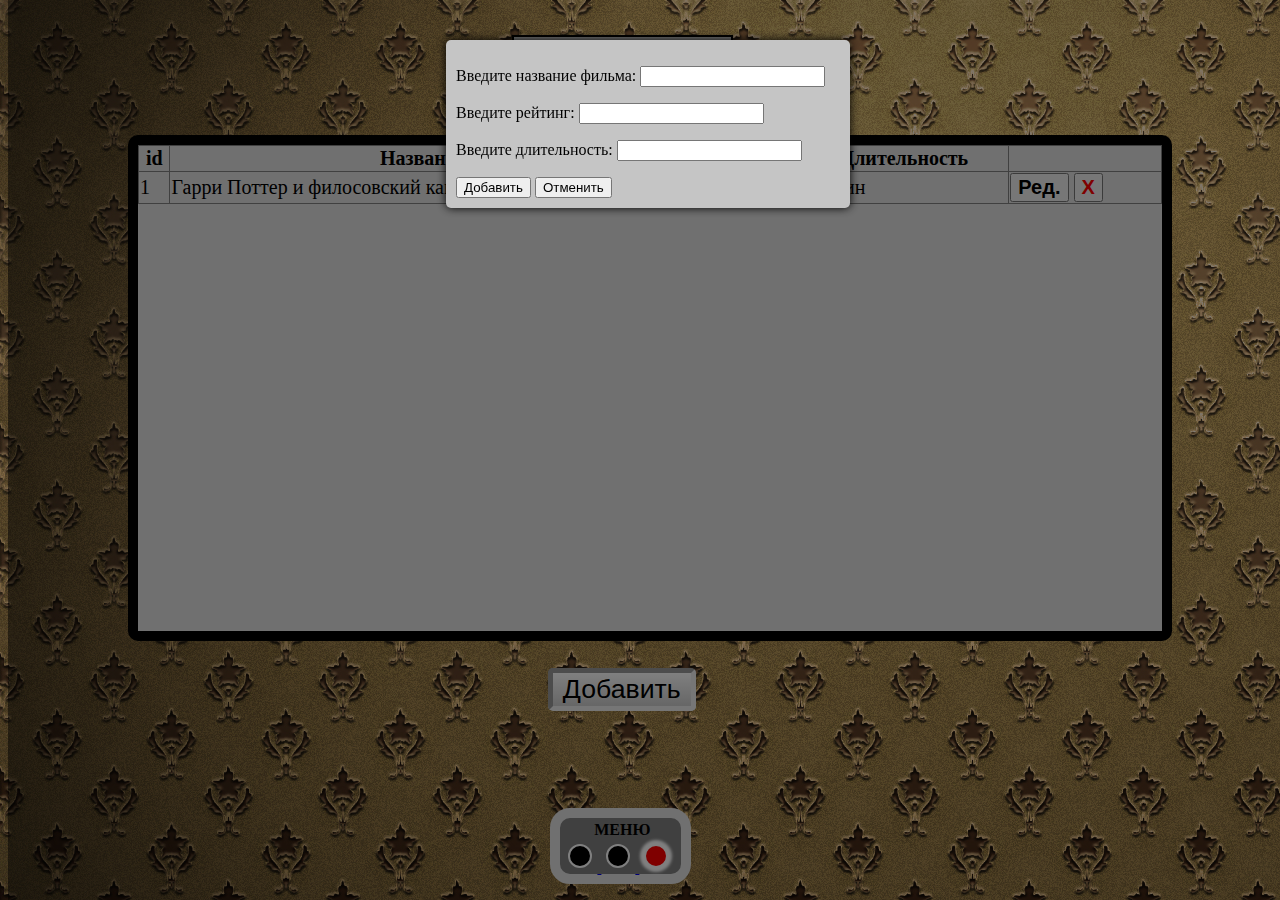
==== out/production/server/table.html @ 560a9995 "First commit" ====
<html lang="en">
	<link rel="stylesheet" type="text/css" href="table.css">
    <script src="table.js" defer></script>
    <script src="https://code.jquery.com/jquery-3.5.1.js" integrity="sha256-QWo7LDvxbWT2tbbQ97B53yJnYU3WhH/C8ycbRAkjPDc=" crossorigin="anonymous"></script>
	<head>
		<title>Задание</title>
		<meta charset="UTF-8">

		<!--link rel="stylesheet" type="text/css" href="menu.css"-->
	</head>
	<body>
		<h1>ФИЛЬМЫ</h1>
		<div class="pos">
			<div class="info" >
				<table rules="all" frame="border" id="table">
					<tr>
						<th>id</th><th>Название</th><th>Рейтинг</th><th>Длительность</th><th></th>
					</tr>
					<tr>
						<td>1</td><td>Гарри Поттер и филосовский камень</td><td>9,8</td><td>158мин</td>
						<td> <button class="redak">Ред.</button> <button class="delete">X</button>  </td>
					</tr>
				</table>
			</div>
            <button class="Depress" onclick="add()">Добавить</button>
		</div>

        <div class="icon">
            <span class="menu">МЕНЮ</span><br/>
            <a href="index.html"> <div class="round "></div> </a>
            <a href="task.html"> <div class="round "></div> </a>
            <div class="round act"></div>
        </div>
	
		<!-- Popup -->
		<div class="b-popup" id="popup1">
			<div class="b-popup-content">
				<p>Введите название фильма: <input type="text" pattern="^[A-Za-zА-Яа-яЁё\s]+$"></input> </p>
				<p>Введите рейтинг: <input type="number" pattern="\d+(\.\d{2})?"></input> </p>
				<p>Введите длительность: <input type="number" pattern="^[ 0-9]+$"></input> </p>
				<div>
					<button id="add">Добавить</button>
					<button id="exit">Отменить</button>
				</div>
			</div>
		</div>
	</body>
</html>
---- out/production/server/table.css ----
body{
	background:url(fon.jpg) no-repeat;
}
h1{
	position:absolute;
	left: 40%;
	font-size: 30pt;
	font-weight:700;
	
	background:#E1E1E1;
	padding-left:10px;
	padding-right:10px;
	
	border: 2px solid black;
}

.info{
	
	background: #E1E1E1;
	border-radius: 10px;
	border: 10px solid black;
	overflow: scroll;

	height:90%;
	width: 100%;
}

.pos{
	position:absolute;
	left: 10%;
	top: 15%;
	width: 80%;
	height:60%;
}

table{
	width:100%;
	font-size: 15pt;
}

.Depress{
	margin-top:20px;
	
	position: absolute;
	
	left:41%;
	top:95%;
	
	border:5px inset #ededed;
	background:linear-gradient(white, #cdcdcd);
	
	font-size:20pt;
	
	border-radius:5px;
	padding-left:10px;
	padding-right:10px;
}

.Depress:hover{
	border:3px solid red;
}
	
.delete{
	font-size:20px;
	font-weight:600;
	color:red;
}

.redak{
	font-size:20px;
	font-weight:600;
}

/* ----------- menu ----------------*/
.icon{
	position:absolute;
	bottom:16px;
	left:43%;
	background: gray;

	width:115px;
	height:50px;

	border:10px solid #E1E1E1;

	cursor:default;

	padding:3px;
	border-radius:20px;
}
.round{
	margin:5px;
	width:20px;
	height:20px;

	border-radius:30px;
	border:2px solid white;

	display:inline-block;

	background:black;

	cursor:pointer;
}
.act{
	background:red;
	box-shadow:0 0 3px 4px white;

	cursor:default;
}

.menu{
	position:absolute;
	font-weight:600;
	left: 28%;
}

/* -------- Popup -----------*/
.b-popup{
    width:100%;
    min-height:100%;
    background-color: rgba(0,0,0,0.5);
    overflow:hidden;
    position:fixed;
    top:0px;
}
.b-popup .b-popup-content{
    margin:40px auto 0px auto;
    width:30%;
    height: 40%;
    padding:10px;
    background-color: #c5c5c5;
    border-radius:5px;
    box-shadow: 0px 0px 10px #000;
}
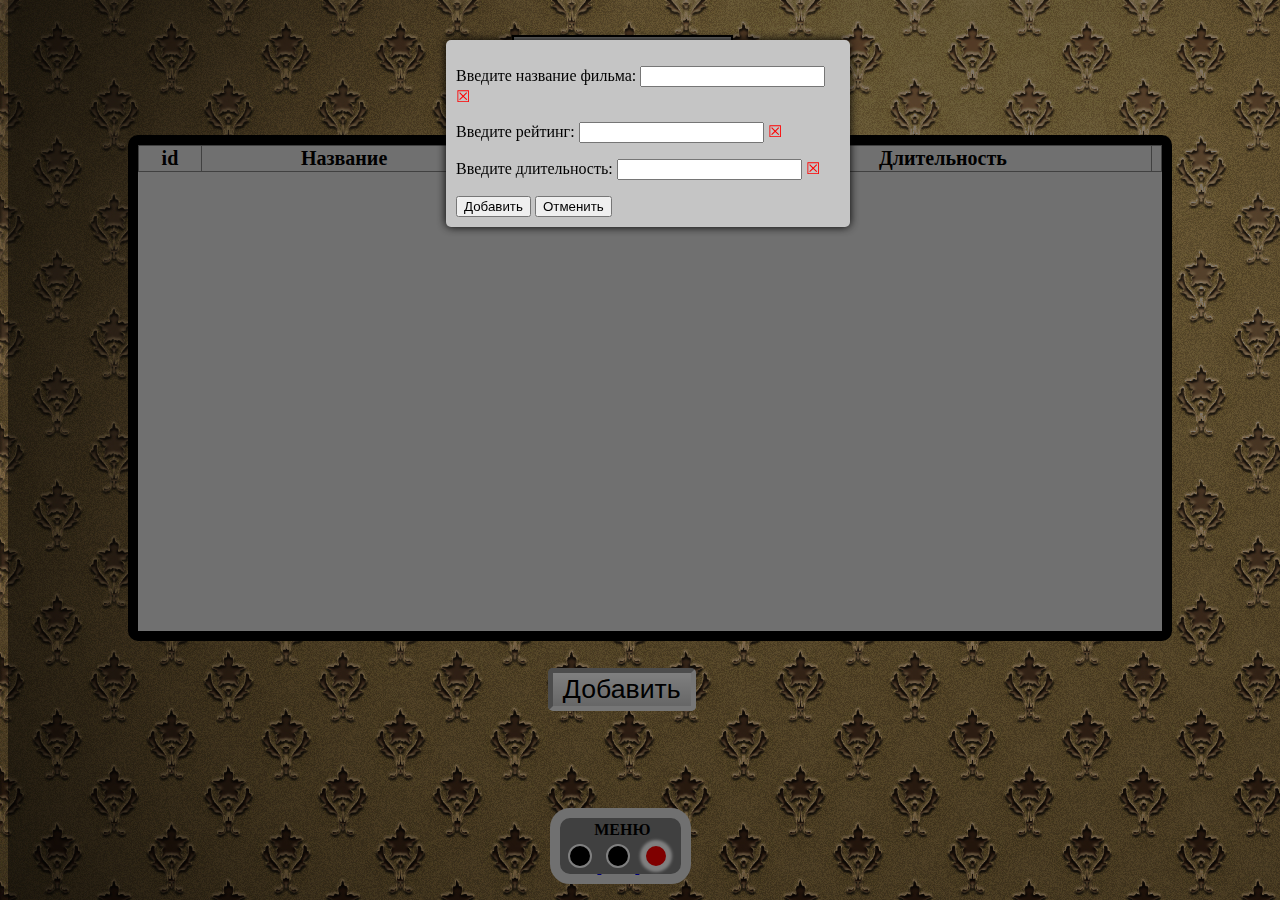
==== commit 0a235386: "Working program" ====
--- a/out/production/server/table.html
+++ b/out/production/server/table.html
@@ -1,7 +1,8 @@
 <html lang="en">
 	<link rel="stylesheet" type="text/css" href="table.css">
-    <script src="table.js" defer></script>
     <script src="https://code.jquery.com/jquery-3.5.1.js" integrity="sha256-QWo7LDvxbWT2tbbQ97B53yJnYU3WhH/C8ycbRAkjPDc=" crossorigin="anonymous"></script>
+	<script src="table.js" defer></script>
+    
 	<head>
 		<title>Задание</title>
 		<meta charset="UTF-8">
@@ -15,10 +16,6 @@
 				<table rules="all" frame="border" id="table">
 					<tr>
 						<th>id</th><th>Название</th><th>Рейтинг</th><th>Длительность</th><th></th>
-					</tr>
-					<tr>
-						<td>1</td><td>Гарри Поттер и филосовский камень</td><td>9,8</td><td>158мин</td>
-						<td> <button class="redak">Ред.</button> <button class="delete">X</button>  </td>
 					</tr>
 				</table>
 			</div>
@@ -35,9 +32,11 @@
 		<!-- Popup -->
 		<div class="b-popup" id="popup1">
 			<div class="b-popup-content">
-				<p>Введите название фильма: <input type="text" pattern="^[A-Za-zА-Яа-яЁё\s]+$"></input> </p>
-				<p>Введите рейтинг: <input type="number" pattern="\d+(\.\d{2})?"></input> </p>
-				<p>Введите длительность: <input type="number" pattern="^[ 0-9]+$"></input> </p>
+				<form>
+					<p>Введите название фильма: <input id="nameIn" type="text" required title="Название должно содержать только буквы, пробелы, \'-', ':', '.', ','."></input> <span></span></p>
+					<p>Введите рейтинг: <input id="ratingIn" type="number" required title="Рейтинг это число от 0 до 10"></input> <span></span></p>
+					<p>Введите длительность: <input id="minIn" type="text" required title="Может содержать только числа"></input> <span></span></p>
+				</form>
 				<div>
 					<button id="add">Добавить</button>
 					<button id="exit">Отменить</button>
--- a/out/production/server/table.css
+++ b/out/production/server/table.css
@@ -132,4 +132,15 @@
     background-color: #c5c5c5;
     border-radius:5px;
     box-shadow: 0px 0px 10px #000;
+}
+
+/*----- Ввод данных в popup ----------*/
+input:valid + span:after{
+	color:green;
+	content:"\2611";
+}
+input:invalid + span:after{
+	color:red;
+	content:"\2612";
+}
 }